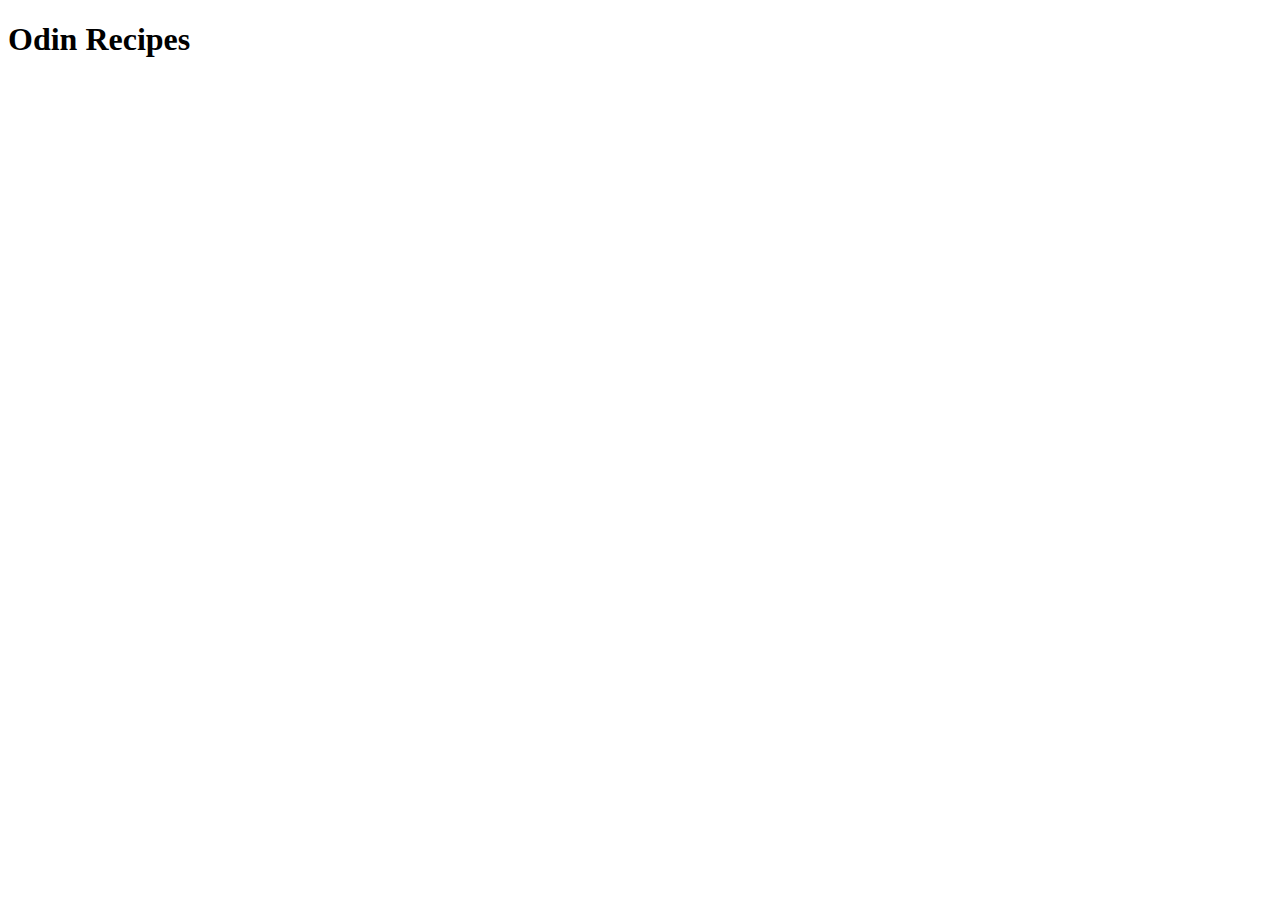
==== index.html @ 51b20f79 "Add index.html README.md" ====
<!DOCTYPE html>
<html lang="en">
  <head>
    <meta charset="UTF-8" />
    <meta http-equiv="X-UA-Compatible" content="IE=edge" />
    <meta name="viewport" content="width=device-width, initial-scale=1.0" />
    <title>Document</title>
  </head>
  <body>
    <h1>Odin Recipes</h1>
  </body>
</html>
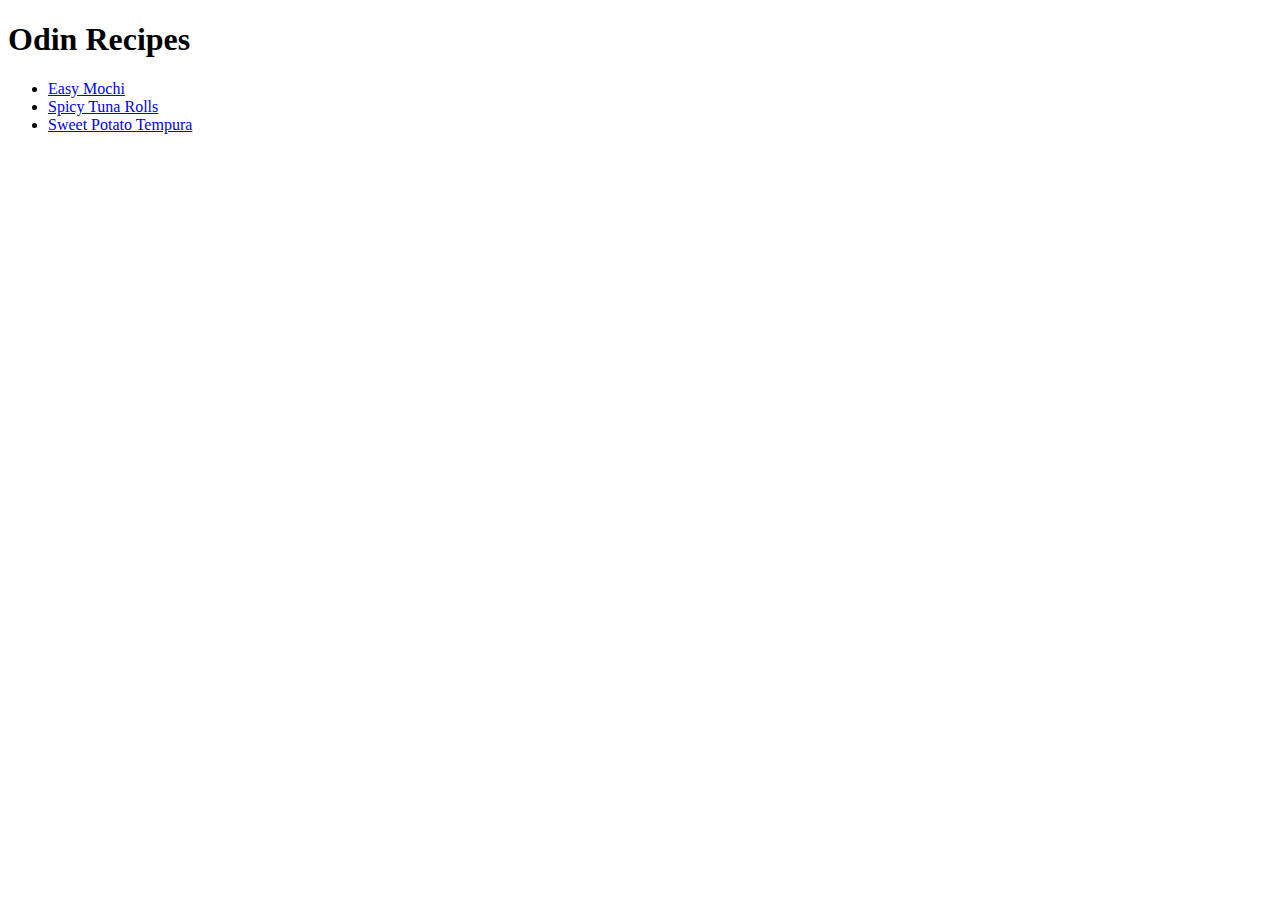
==== commit 9a27cf43: "Add links to home page and add new recipes" ====
--- a/index.html
+++ b/index.html
@@ -8,5 +8,12 @@
   </head>
   <body>
     <h1>Odin Recipes</h1>
+    <ul>
+      <li><a href="recipes/mochi.html">Easy Mochi</a></li>
+      <li><a href="recipes/spicytunarolls.html">Spicy Tuna Rolls</a></li>
+      <li>
+        <a href="recipes/sweetpotatotempura.html">Sweet Potato Tempura</a>
+      </li>
+    </ul>
   </body>
 </html>
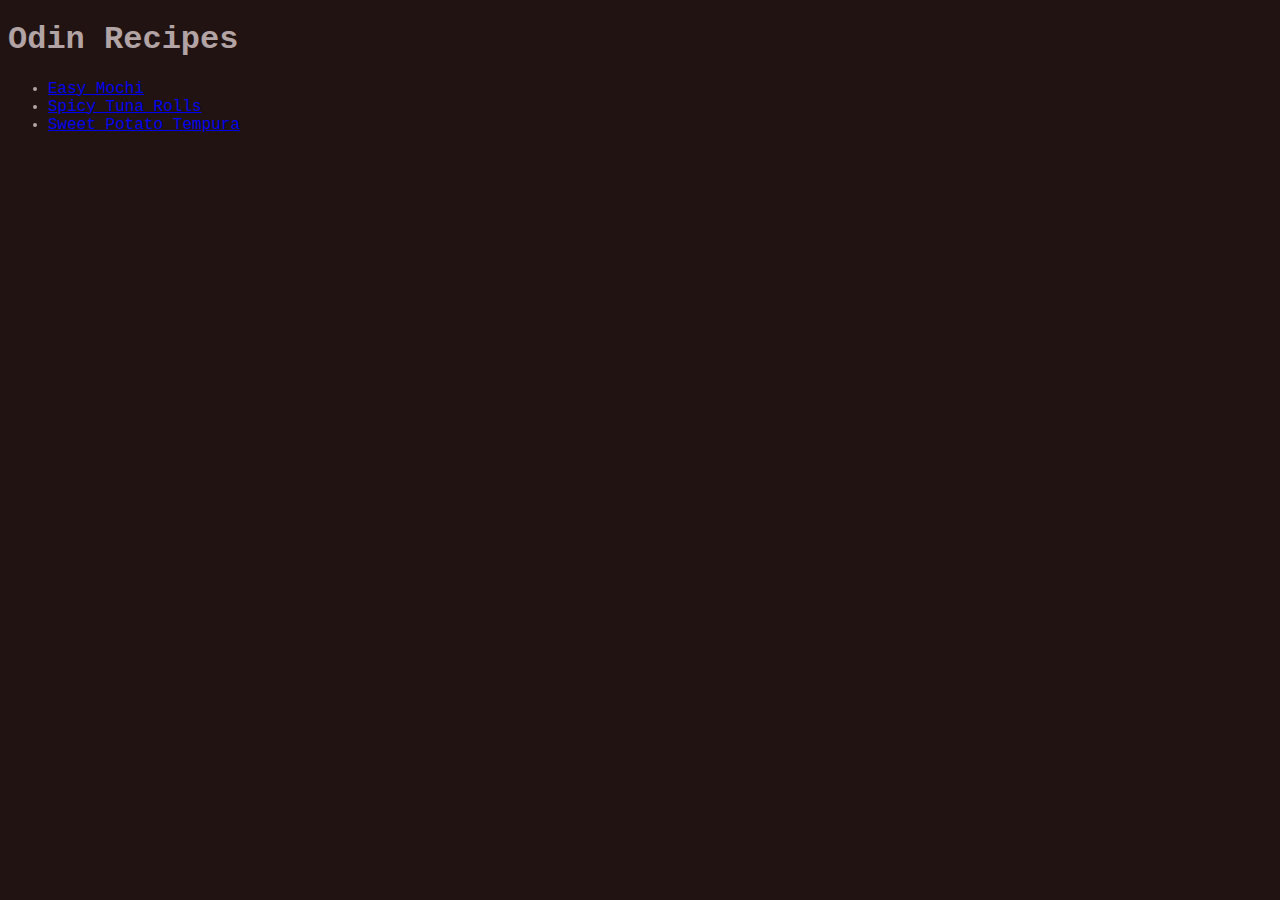
==== commit 9b09bc5c: "add some css" ====
--- a/index.html
+++ b/index.html
@@ -1,6 +1,7 @@
 <!DOCTYPE html>
 <html lang="en">
   <head>
+    <link rel="stylesheet" href="style.css" />
     <meta charset="UTF-8" />
     <meta http-equiv="X-UA-Compatible" content="IE=edge" />
     <meta name="viewport" content="width=device-width, initial-scale=1.0" />
@@ -10,7 +11,9 @@
     <h1>Odin Recipes</h1>
     <ul>
       <li><a href="recipes/mochi.html">Easy Mochi</a></li>
-      <li><a href="recipes/spicytunarolls.html">Spicy Tuna Rolls</a></li>
+      <li>
+        <a href="recipes/spicytunarolls.html">Spicy Tuna Rolls</a>
+      </li>
       <li>
         <a href="recipes/sweetpotatotempura.html">Sweet Potato Tempura</a>
       </li>
--- a/style.css
+++ b/style.css
@@ -0,0 +1,9 @@
+body {
+  font-family: "Courier New", Courier, monospace;
+  background-color: rgb(34, 19, 19);
+  color: rgb(178, 164, 164);
+}
+
+h2 {
+  font-weight: 900;
+}
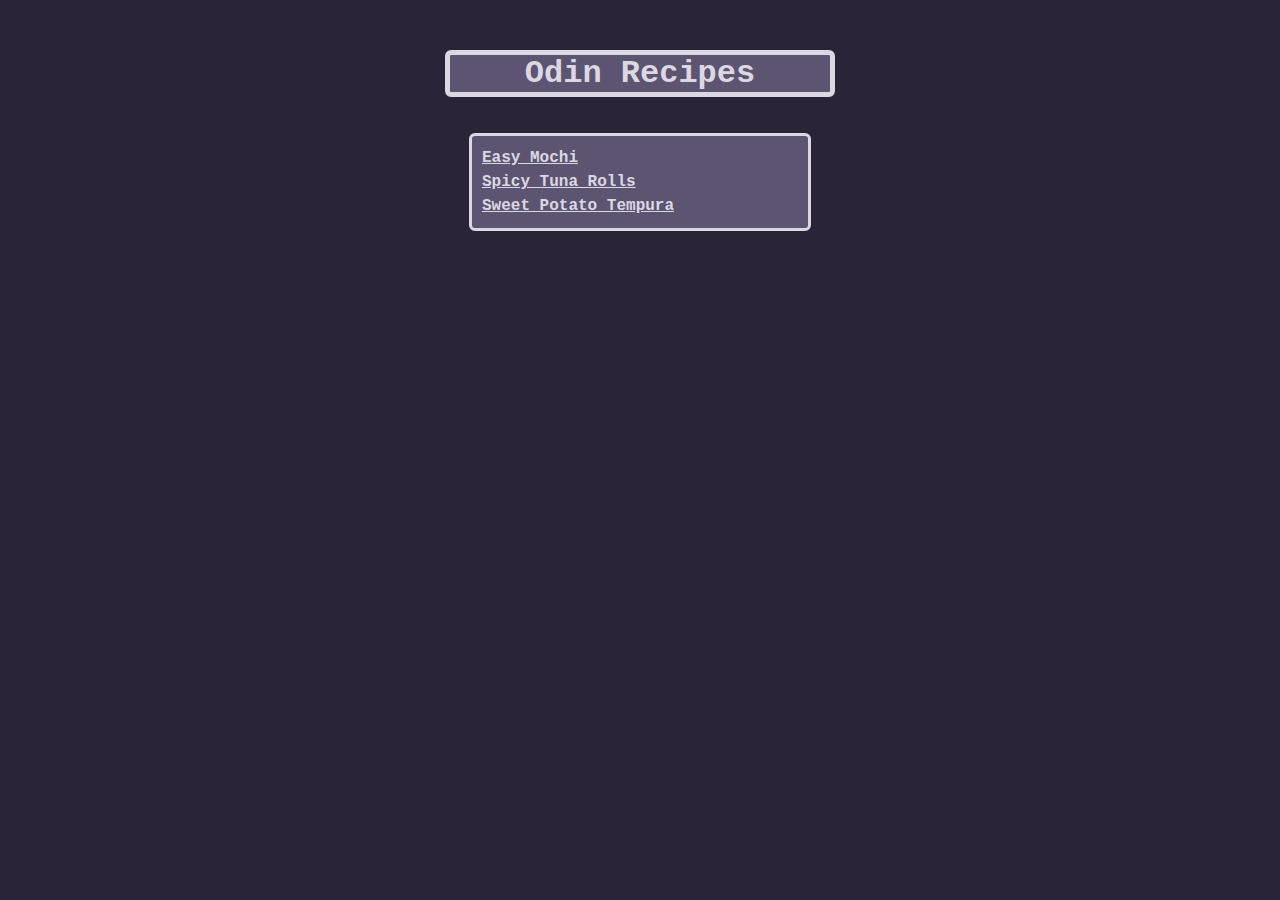
==== commit e00f4621: "add some boxing, block and inline to index.html" ====
--- a/index.html
+++ b/index.html
@@ -9,14 +9,16 @@
   </head>
   <body>
     <h1>Odin Recipes</h1>
-    <ul>
-      <li><a href="recipes/mochi.html">Easy Mochi</a></li>
-      <li>
-        <a href="recipes/spicytunarolls.html">Spicy Tuna Rolls</a>
-      </li>
-      <li>
-        <a href="recipes/sweetpotatotempura.html">Sweet Potato Tempura</a>
-      </li>
-    </ul>
+    <div class="list-box">
+      <ul class="recipe-list">
+        <li><a href="recipes/mochi.html">Easy Mochi</a></li>
+        <li>
+          <a href="recipes/spicytunarolls.html">Spicy Tuna Rolls</a>
+        </li>
+        <li>
+          <a href="recipes/sweetpotatotempura.html">Sweet Potato Tempura</a>
+        </li>
+      </ul>
+    </div>
   </body>
 </html>
--- a/style.css
+++ b/style.css
@@ -1,9 +1,46 @@
 body {
   font-family: "Courier New", Courier, monospace;
-  background-color: rgb(34, 19, 19);
-  color: rgb(178, 164, 164);
+  background-color: #2a2438;
+  text-align: center;
 }
 
-h2 {
+h1 {
+  margin: 50px auto 20px;
+  width: 30%;
+  border: 5px solid #dbd8e3;
+}
+
+h1,
+.recipe-list {
+  background-color: #5c5470;
+  border-radius: 6px;
+}
+
+h1,
+a {
+  color: #dbd8e3;
+}
+
+h1,
+h2,
+a {
   font-weight: 900;
 }
+
+.recipe-list {
+  display: inline-block;
+  padding: 10px;
+  width: 25%;
+  border: 3px solid #dbd8e3;
+}
+
+li {
+  margin: 0 auto;
+  list-style-type: none;
+  text-align: left;
+  padding: 3px 0;
+}
+
+a {
+  color: #dbd8e3;
+}
